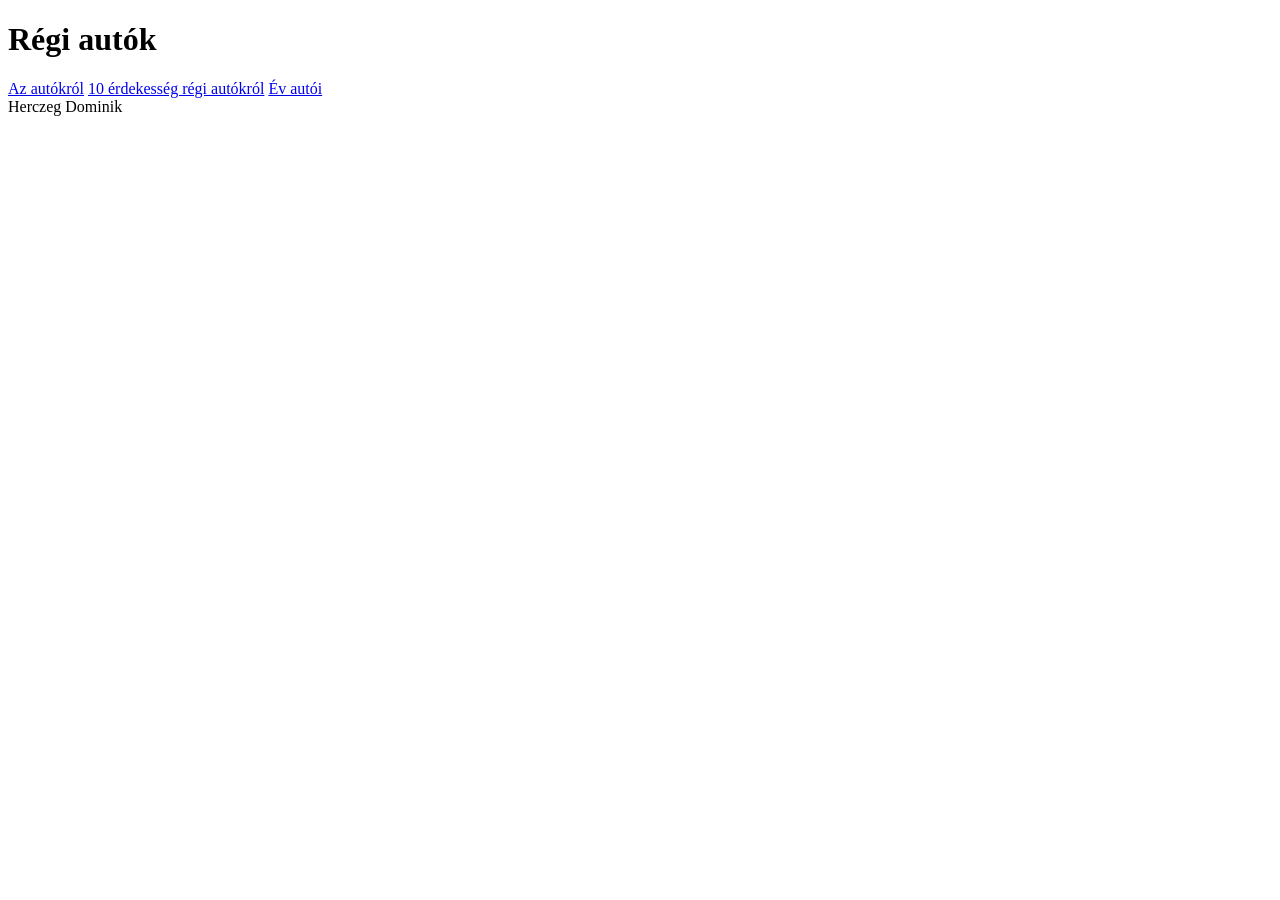
==== index.html @ b31af519 "alap2" ====
<!DOCTYPE html>
<html lang="hu">
<head>
    <meta charset="UTF-8">
    <meta name="viewport" content="width=device-width, initial-scale=1.0">
    <title>Autók</title>
</head>
<body>
    <main>
        <header>
            <h1>Régi autók</h1>
        </header>
        <nav>
            <a href="index.html">Az autókról</a>
            <a href="erdekessegek.html">10 érdekesség régi autókról</a>
            <a href="tablazat.html">Év autói</a>
        </nav>
        <aside id="bal"></aside>
        <aside id="jobb" ></aside>
        <footer>Herczeg Dominik</footer>
    </main>
</body>
</html>
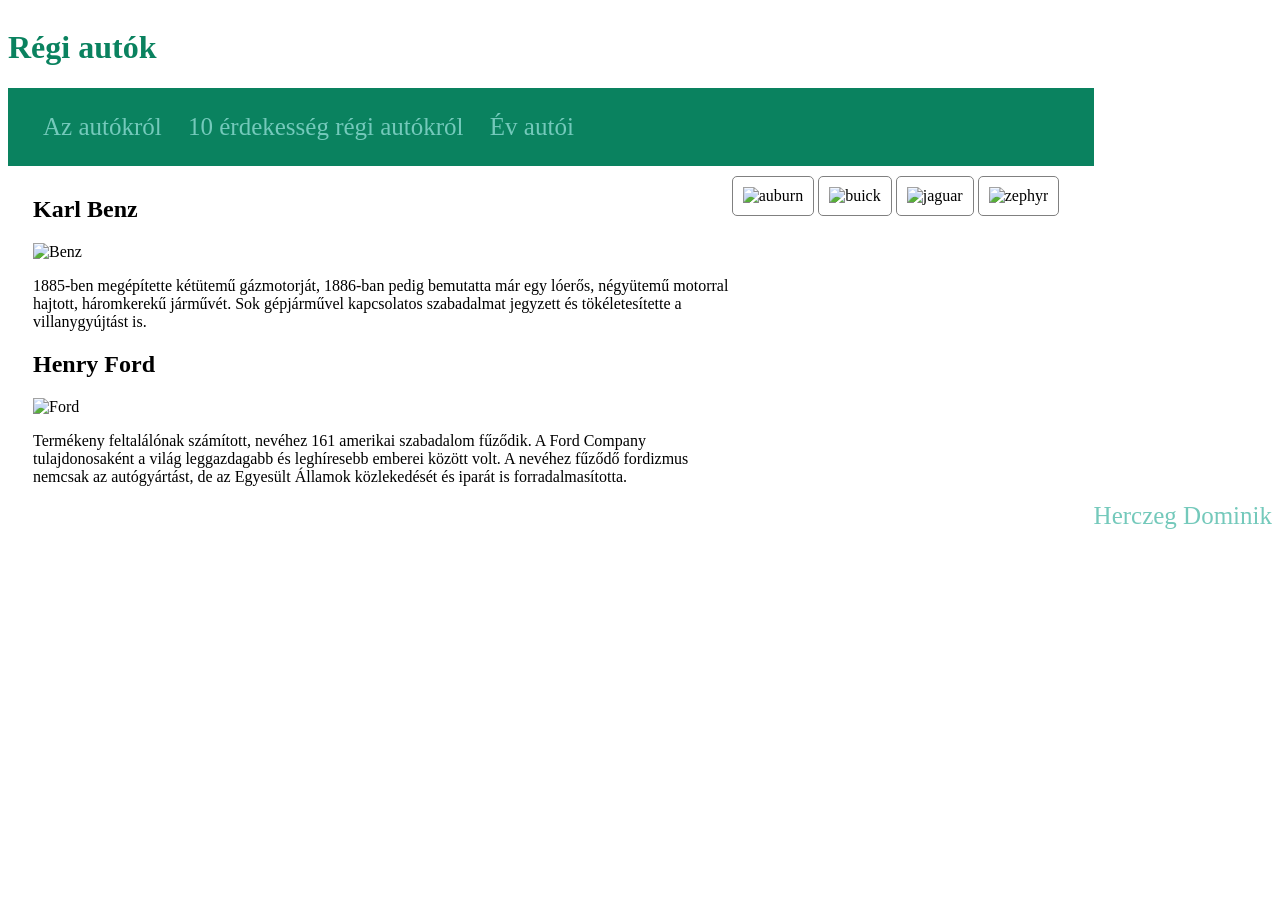
==== commit 93b7afe9: "alapszerkezet" ====
--- a/index.html
+++ b/index.html
@@ -3,7 +3,10 @@
 <head>
     <meta charset="UTF-8">
     <meta name="viewport" content="width=device-width, initial-scale=1.0">
+    <meta name="keywords" content="">
+    <meta name="author" content="Herczeg Dominik">
     <title>Autók</title>
+    <link rel="stylesheet" href="megjelenes.css">
 </head>
 <body>
     <main>
@@ -15,8 +18,20 @@
             <a href="erdekessegek.html">10 érdekesség régi autókról</a>
             <a href="tablazat.html">Év autói</a>
         </nav>
-        <aside id="bal"></aside>
-        <aside id="jobb" ></aside>
+        <aside id="bal">
+            <h2>Karl Benz</h2>
+            <img src="https://upload.wikimedia.org/wikipedia/commons/thumb/f/fd/Carl-Benz_coloriert.jpg/500px-Carl-Benz_coloriert.jpg" alt="Benz">
+            <p>1885-ben megépítette kétütemű gázmotorját, 1886-ban pedig bemutatta már egy lóerős, négyütemű motorral hajtott, háromkerekű járművét. Sok gépjárművel kapcsolatos szabadalmat jegyzett és tökéletesítette a villanygyújtást is.</p>
+            <h2>Henry Ford</h2>
+            <img src="https://upload.wikimedia.org/wikipedia/commons/thumb/1/18/Henry_ford_1919.jpg/500px-Henry_ford_1919.jpg" alt="Ford">
+            <p>Termékeny feltalálónak számított, nevéhez 161 amerikai szabadalom fűződik. A Ford Company tulajdonosaként a világ leggazdagabb és leghíresebb emberei között volt. A nevéhez fűződő fordizmus nemcsak az autógyártást, de az Egyesült Államok közlekedését és iparát is forradalmasította.</p>
+        </aside>
+        <aside id="jobb" >
+            <img src="https://megaport.hu/media/king-include/uploads/2020/01/1936-auburn-slowburn-2427736380.jpg" alt="auburn">
+            <img src="https://megaport.hu/media/king-include/uploads/2020/01/1953-buick-skylark-skyscraper-8564903811.jpg" alt="buick">
+            <img src="https://megaport.hu/media/king-include/uploads/2020/01/1948-jaguar-black-pearl-4605095127.jpg" alt="jaguar">
+            <img src="https://megaport.hu/media/king-include/uploads/2020/01/1937-lincoln-zephyr-voodoo-priest-6043163337.jpg" alt="zephyr">
+        </aside>
         <footer>Herczeg Dominik</footer>
     </main>
 </body>
--- a/megjelenes.css
+++ b/megjelenes.css
@@ -0,0 +1,62 @@
+*{
+    box-sizing: border-box;
+}
+
+#jobb>img{
+    width: 100%;
+    height: auto;
+    border: 1px gray solid;
+    border-radius: 5px;
+    padding: 10px;
+}
+
+h1{
+    color: rgb(10, 130, 95);
+}
+
+header{
+    grid-area: h;
+}
+
+nav{
+    grid-area: n;
+    background-color: rgb(10, 130, 95);
+    padding: 25px;
+    font-size: 25px;
+    margin-bottom: 10px;
+}
+
+nav>a{
+    color: rgb(116,201,187);
+    text-decoration: none;
+    margin: 10px;
+}
+
+#bal{
+    grid-area: bt;
+    margin-left: 25px;
+}
+
+#jobb{
+    grid-area: jt;
+    display: block;
+    margin-right: 25px;
+}
+
+footer{
+    grid-area: fr;
+    color: rgb(116,201,187);
+    text-align: center;
+    font-size: 25px;
+}
+
+main{
+    display: grid;
+    grid-template-columns: 2fr 1fr ;
+    grid-template-areas: 
+    'h h'
+    'n n'
+    'bt jt'
+    'f f'
+    ;
+}
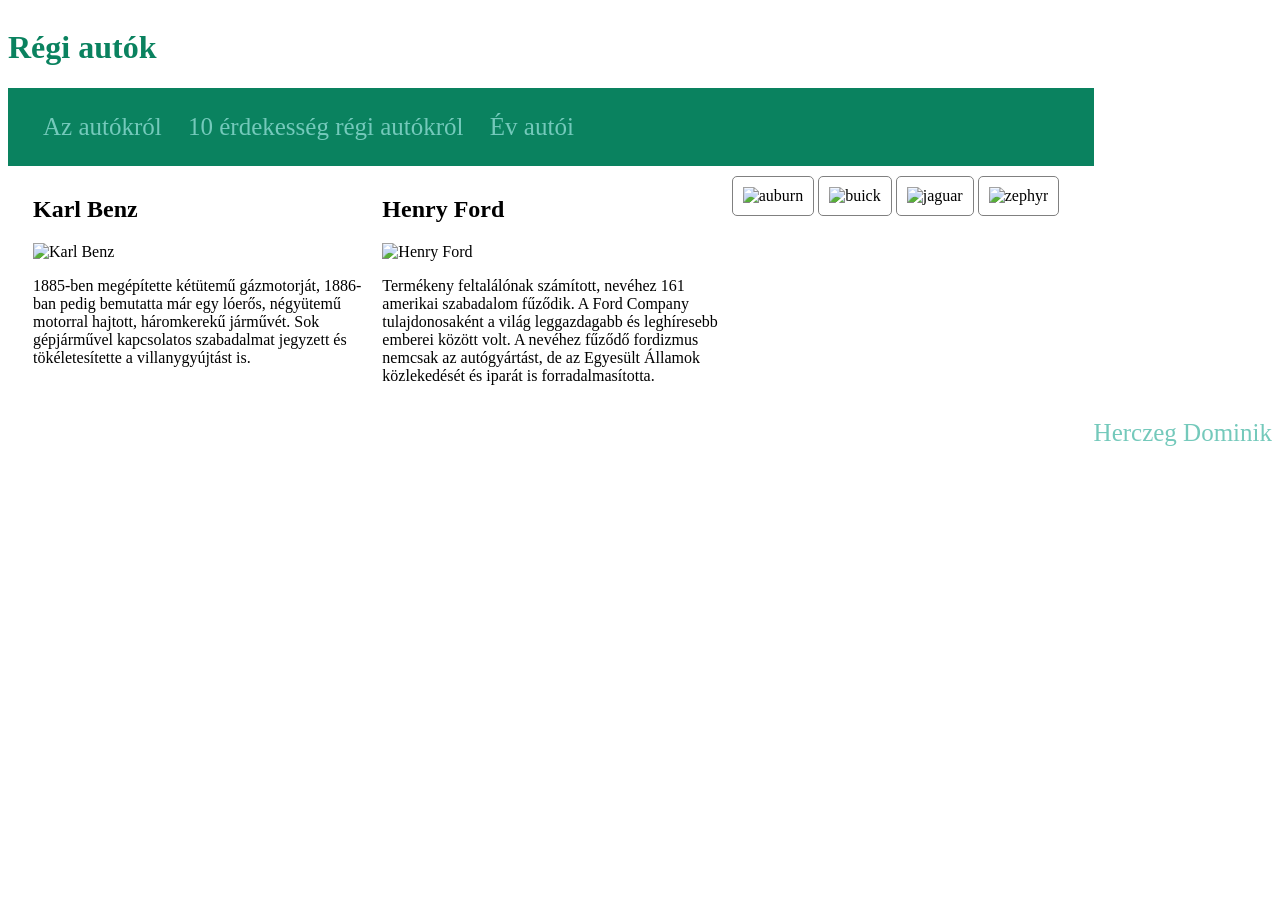
==== commit 62603cf5: "majdnem kész" ====
--- a/index.html
+++ b/index.html
@@ -19,12 +19,26 @@
             <a href="tablazat.html">Év autói</a>
         </nav>
         <aside id="bal">
-            <h2>Karl Benz</h2>
-            <img src="https://upload.wikimedia.org/wikipedia/commons/thumb/f/fd/Carl-Benz_coloriert.jpg/500px-Carl-Benz_coloriert.jpg" alt="Benz">
-            <p>1885-ben megépítette kétütemű gázmotorját, 1886-ban pedig bemutatta már egy lóerős, négyütemű motorral hajtott, háromkerekű járművét. Sok gépjárművel kapcsolatos szabadalmat jegyzett és tökéletesítette a villanygyújtást is.</p>
-            <h2>Henry Ford</h2>
-            <img src="https://upload.wikimedia.org/wikipedia/commons/thumb/1/18/Henry_ford_1919.jpg/500px-Henry_ford_1919.jpg" alt="Ford">
-            <p>Termékeny feltalálónak számított, nevéhez 161 amerikai szabadalom fűződik. A Ford Company tulajdonosaként a világ leggazdagabb és leghíresebb emberei között volt. A nevéhez fűződő fordizmus nemcsak az autógyártást, de az Egyesült Államok közlekedését és iparát is forradalmasította.</p>
+            <section id="kb">
+                <h2>Karl Benz</h2>
+                <article class="kozepe">
+                    <img src="https://upload.wikimedia.org/wikipedia/commons/thumb/f/fd/Carl-Benz_coloriert.jpg/500px-Carl-Benz_coloriert.jpg" alt="Karl Benz">
+                    <p>1885-ben megépítette kétütemű gázmotorját, 1886-ban pedig bemutatta már egy lóerős, négyütemű motorral hajtott, háromkerekű járművét. Sok gépjárművel kapcsolatos szabadalmat jegyzett és tökéletesítette a villanygyújtást is.</p>
+                </article>
+                <article class="alja">
+                    &nbsp;
+                </article>
+            </section>
+            <section id="hf">
+                <h2>Henry Ford</h2>
+                <article class="kozepe">
+                    <img src="https://upload.wikimedia.org/wikipedia/commons/thumb/1/18/Henry_ford_1919.jpg/500px-Henry_ford_1919.jpg" alt="Henry Ford">
+                    <p>Termékeny feltalálónak számított, nevéhez 161 amerikai szabadalom fűződik. A Ford Company tulajdonosaként a világ leggazdagabb és leghíresebb emberei között volt. A nevéhez fűződő fordizmus nemcsak az autógyártást, de az Egyesült Államok közlekedését és iparát is forradalmasította.</p>
+                </article>
+                <article class="alja">
+                    &nbsp;
+                </article>
+            </section>
         </aside>
         <aside id="jobb" >
             <img src="https://megaport.hu/media/king-include/uploads/2020/01/1936-auburn-slowburn-2427736380.jpg" alt="auburn">
--- a/megjelenes.css
+++ b/megjelenes.css
@@ -35,6 +35,9 @@
 #bal{
     grid-area: bt;
     margin-left: 25px;
+    display: grid;
+    grid-template-columns: 1fr 1fr;
+    
 }
 
 #jobb{
